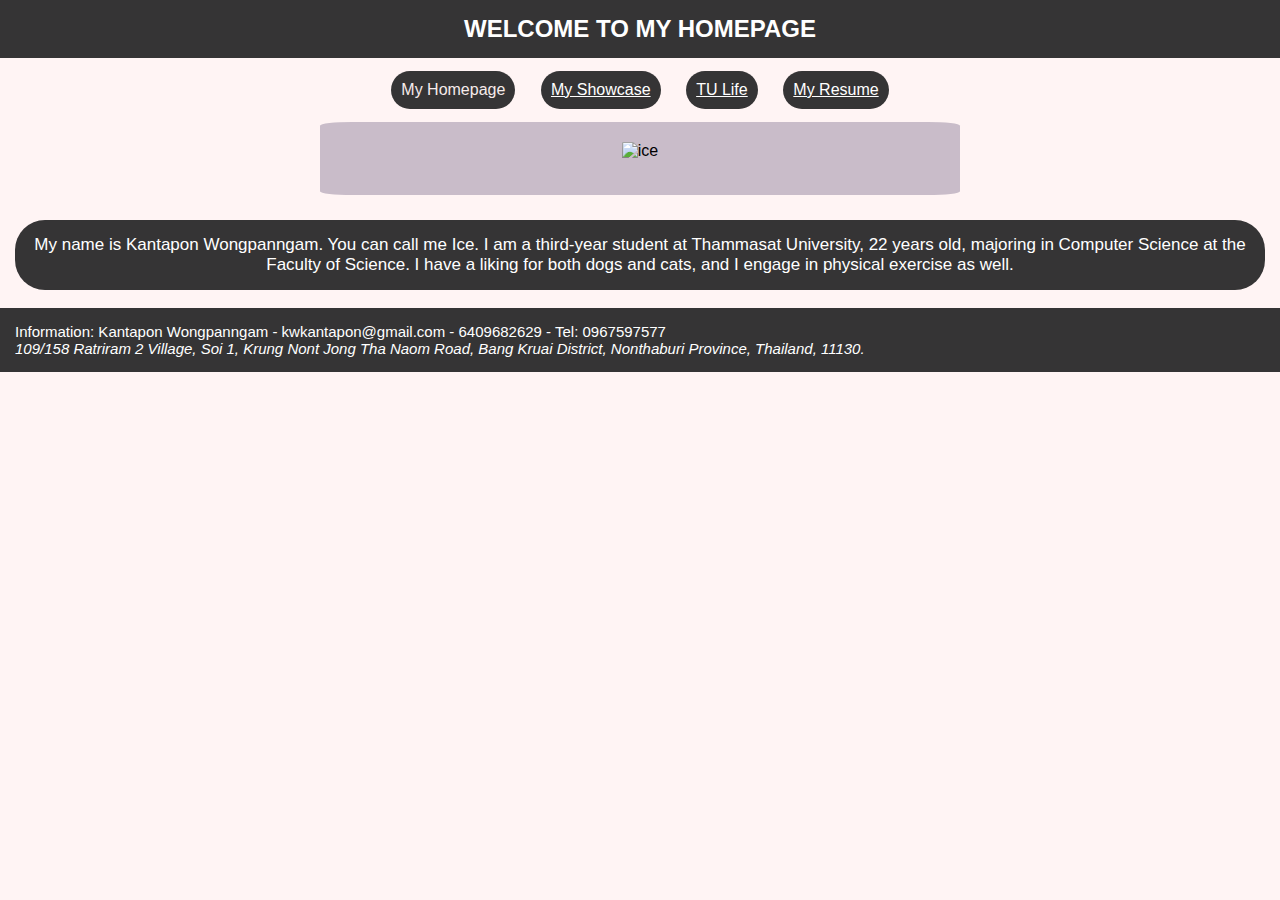
==== index.html @ c36521af "Update index.html" ====
<!DOCTYPE html>
<html>

<head>
    <meta charset="UTF-8">
    <meta name="viewport" content="width=device-width, initial-scale=1.0">
    <link rel="stylesheet" type="text/css" href="Design Directory/styles_homepage.css">
    <title>Responsive Grid</title>
</head>

<body>



    <!-- Introduce -->
    <div class="header">
        <h2>Welcome to my Homepage</h2>
    </div>

    <div class="navbar">
        <ul>
            <li><a >My Homepage</a></li>
            <li><a href="#myShowcase">My Showcase</a></li>
            <li><a href="#tuLife">TU Life</a></li>
            <li><a href="#myResume">My Resume</a></li>
        </ul>

    </div>


    <div class="row">
        <div class="col-6 col-s-9 ">

            <img src="C:\Users\kanta\Desktop\Work\Cs369 เทอม 2\ice_img.jpg" alt="ice">

        </div>

    </div>


    <div class="col-12 col-s-12">
        <div class="aside">
            <p>
                My name is Kantapon Wongpanngam.
                You can call me Ice. I am a third-year student at Thammasat University, 22 years old, majoring in
                Computer Science at the Faculty of Science.
                I have a liking for both dogs and cats, and I engage in physical exercise as well.
            </p>

        </div>
    </div>


    <div class="footer">
        <p>Information: Kantapon Wongpanngam - kwkantapon@gmail.com - 6409682629 - Tel: 0967597577 <Address>109/158 Ratriram 2 Village, Soi 1, Krung Nont Jong Tha Naom Road, Bang Kruai District, Nonthaburi Province, Thailand, 11130. </Address></p>
    </div>



</body>

</html>
---- Design Directory/styles_homepage.css ----
* {
  box-sizing: border-box;
  margin: 0;
  padding: 0;
}

body {
  background-color: #fff4f4;
}

.row {
  display: flex;
  justify-content: center;
  align-items: center;
  flex-wrap: wrap;
}

[class*="col-"] {
  padding: 15px;
  box-sizing: border-box; /* จัดการ padding ให้ไม่เพิ่มความกว้างที่ไม่ต้องการ */
}

html {
  font-family: "Lucida Sans", sans-serif;
}

.header {
  background-color: #353435;
  color: #ffffff;
  padding: 15px;
  text-align: center; /* จัดให้ข้อความตรงกลาง */
  width: 100%; /* ให้ header รองรับการเปลี่ยนขนาด */
}

.navbar ul {
  list-style-type: none;
  margin-left: 0;
  padding: 0;
  display: flex;
  justify-content: center;
  flex-wrap: wrap;
  
}

.navbar li {
  padding: 10px; 
  margin: 1%;
  background-color: #353435;
  color: #f6ebeb;
  border-radius: 25px; 
  white-space: nowrap;
  flex-wrap: wrap; 
  flex-direction: column; 
}




.col-6.col-s-9 {
  display: flex;
  justify-content: center;
  align-items: center;
  background-color: #c9bcc9;
  border-radius: 5%;
  padding: 20px;
  margin-bottom: 10px;
  max-width: 100%;
}

.col-6.col-s-9 img {
  max-width: 100%; 
  max-height: auto; 
  border-radius: 5%;
  margin-bottom: 15px;
  flex-wrap: nowrap;

}


.aside {
  background-color: #353435;
  padding: 15px;
  color: #ffffff;
  text-align: center;
  font-size: 17px;
  border-radius: 30px;
  width: 100%; 
  
}

.footer {
  background-color: #353435;
  color: #ffffff;
  font-size: 15px;
  padding: 15px;
  width: 100%; 
  margin-top: 0.3%;
  

}

@media only screen and (min-width: 600px) {
  /* For tablets: */
  .col-s-1 {width: 8.33%;display: flex;align-items: center;justify-content: center;}
  .col-s-2 {width: 16.66%;display: flex;align-items: center;justify-content: center;}
  .col-s-3 {width: 25%;display: flex;align-items: center;justify-content: center;}
  .col-s-4 {width: 33.33%;display: flex;align-items: center;justify-content: center;}
  .col-s-5 {width: 41.66%;display: flex;align-items: center;justify-content: center;}
  .col-s-6 {width: 50%;display: flex;align-items: center;justify-content: center;}
  .col-s-7 {width: 58.33%;display: flex;align-items: center;justify-content: center;}
  .col-s-8 {width: 66.66%;display: flex;align-items: center;justify-content: center;}
  .col-s-9 {width: 75%;display: flex;align-items: center;justify-content: center;}
  .col-s-10 {width: 83.33%;display: flex;align-items: center;justify-content: center;}
  .col-s-11 {width: 91.66%;display: flex;align-items: center;justify-content: center;}
  .col-s-12 {width: 100%;display: flex;align-items: center;justify-content: center;}
}
@media only screen and (min-width: 768px) {
  /* For desktop: */
  .col-1 {width: 8.33%;display: flex;align-items: center;justify-content: center;}
  .col-2 {width: 16.66%;display: flex;align-items: center;justify-content: center;}
  .col-3 {width: 25%;display: flex;align-items: center;justify-content: center;}
  .col-4 {width: 33.33%;display: flex;align-items: center;justify-content: center;}
  .col-5 {width: 41.66%;display: flex;align-items: center;justify-content: center;}
  .col-6 {width: 50%;display: flex;align-items: center;justify-content: center;}
  .col-7 {width: 58.33%;display: flex;align-items: center;justify-content: center;}
  .col-8 {width: 66.66%;display: flex;align-items: center;justify-content: center;}
  .col-9 {width: 75%;display: flex;align-items: center;justify-content: center;}
  .col-10 {width: 83.33%;display: flex;align-items: center;justify-content: center;}
  .col-11 {width: 91.66%;display: flex;align-items: center;justify-content: center;}
  .col-12 {width: 100%;display: flex;align-items: center;justify-content: center;}
}

.container {
  background-color: #fff;
  border-radius: 8px;
  box-shadow: 0 0 20px rgba(0, 0, 0, 0.1);
  padding: 20px;
  max-width: 120px;
}

.header h2 {
  font-size: 24px;
  text-transform: uppercase;
}



.navbar a:link {
  color: #ffffff;
}

.navbar a:visited {
  color: #fffdfd;
}



.navbar li:hover {
  background-color: #ab9f9f;
  transition: background-color 0.8s ease;
}
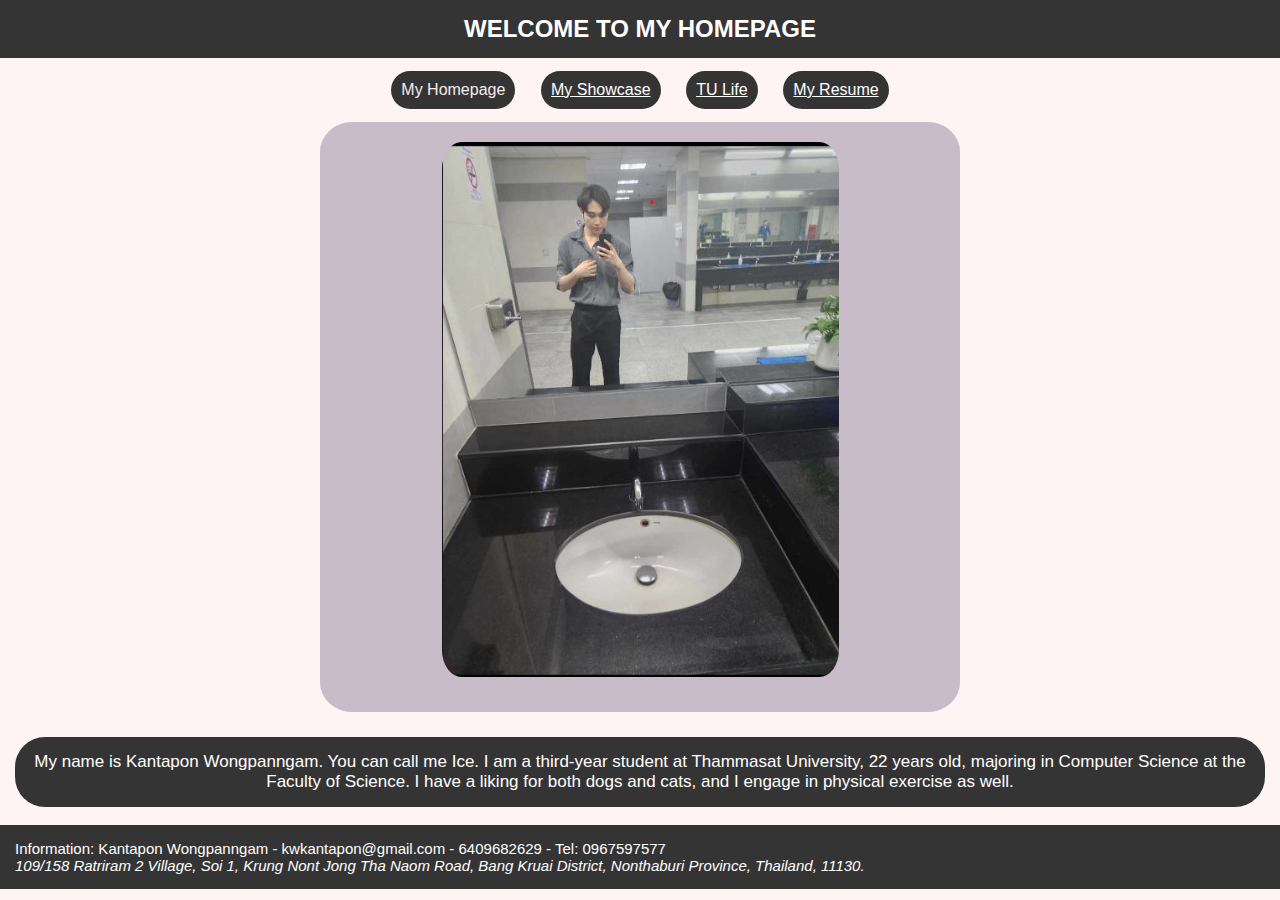
==== commit 5ed81801: "Update index.html" ====
--- a/index.html
+++ b/index.html
@@ -31,7 +31,7 @@
     <div class="row">
         <div class="col-6 col-s-9 ">
 
-            <img src="C:\Users\kanta\Desktop\Work\Cs369 เทอม 2\ice_img.jpg" alt="ice">
+            <img src="Image Directory/ice_img.jpg" alt="ice">
 
         </div>
 
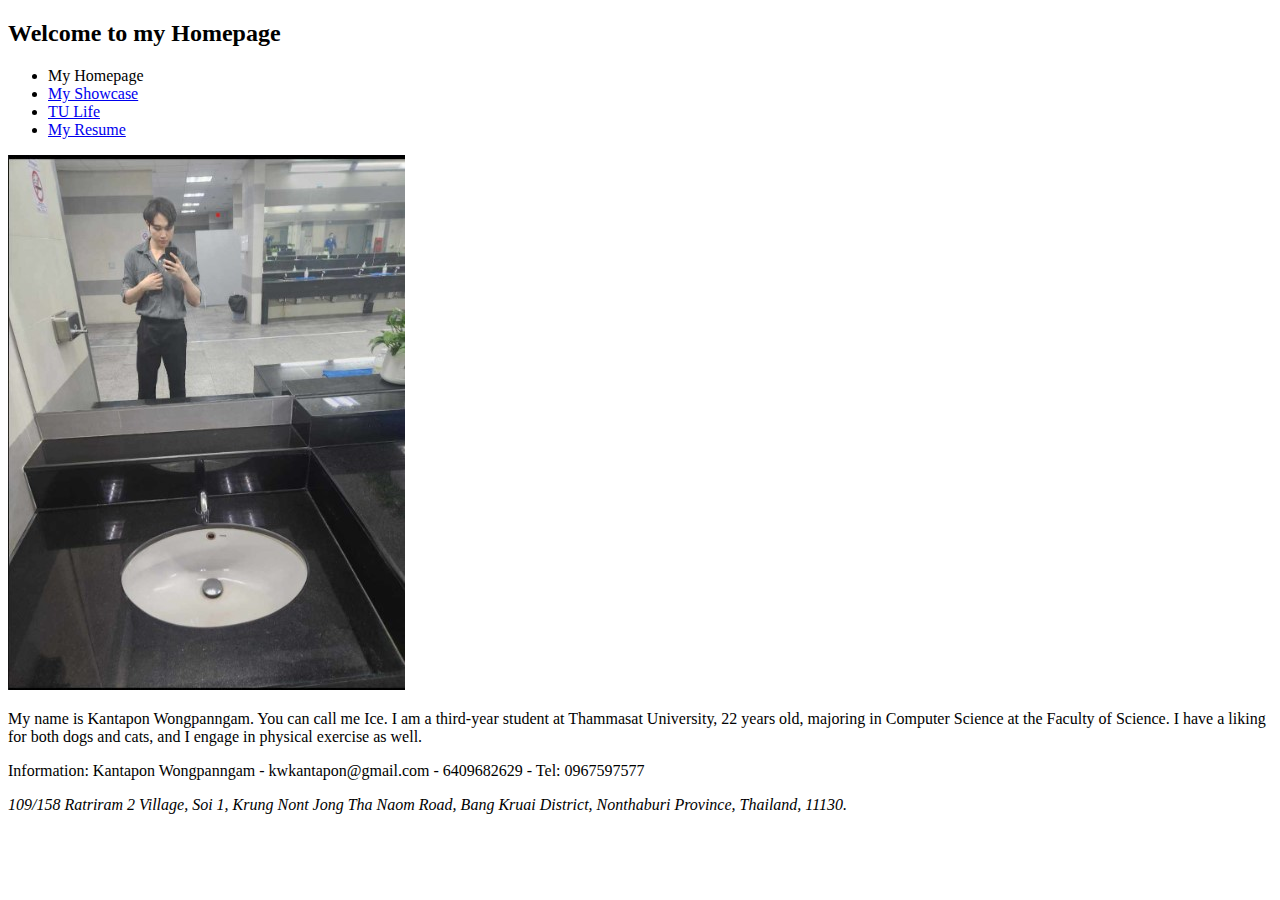
==== commit daf9d04e: "Update index.html" ====
--- a/index.html
+++ b/index.html
@@ -4,7 +4,7 @@
 <head>
     <meta charset="UTF-8">
     <meta name="viewport" content="width=device-width, initial-scale=1.0">
-    <link rel="stylesheet" type="text/css" href="Design Directory/styles_homepage.css">
+    <link rel="stylesheet" type="text/css" href="Css directory/styles_homepage.css">
     <title>Responsive Grid</title>
 </head>
 
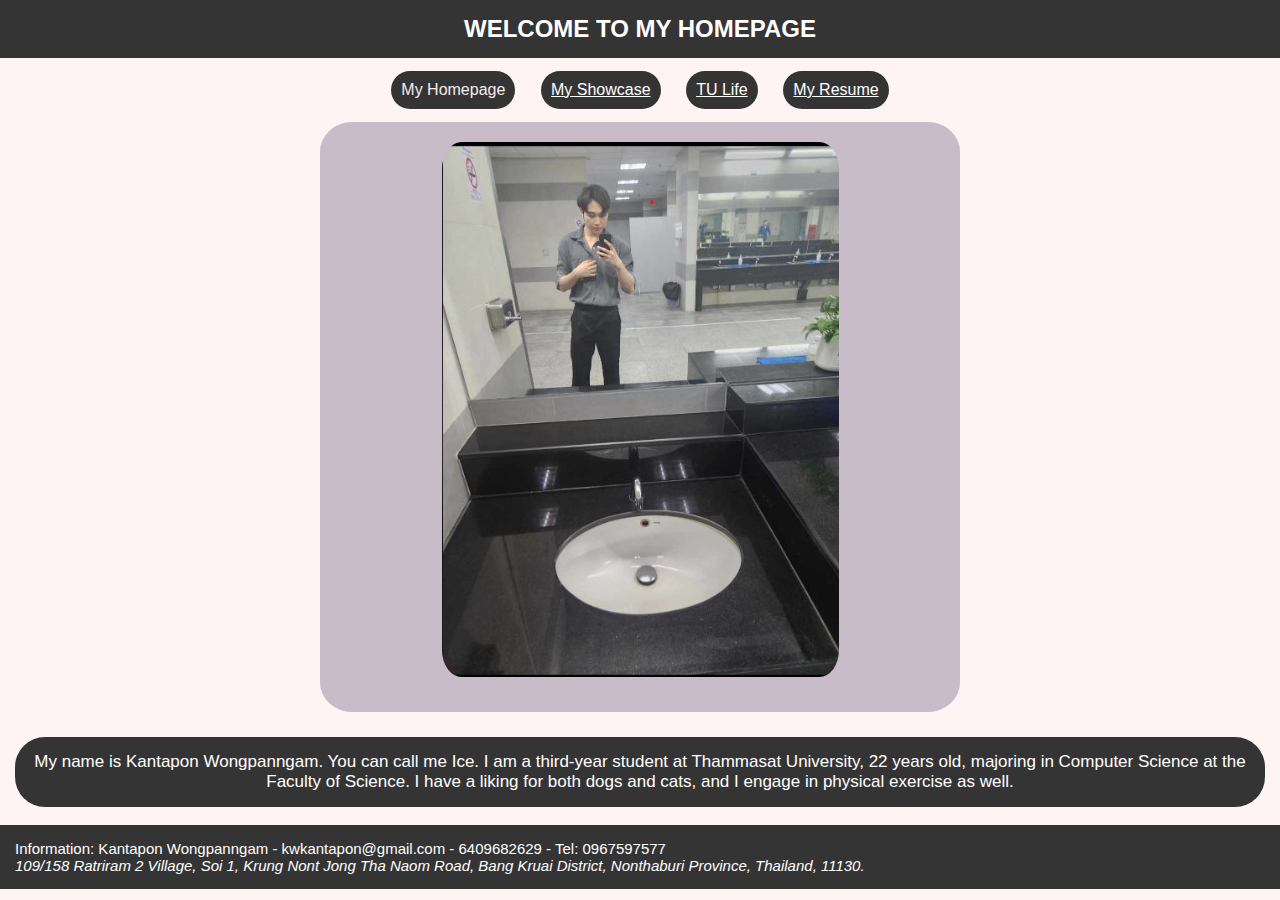
==== commit 3556e411: "Update and rename root directory/index.html to index.html" ====
--- a/index.html
+++ b/index.html
@@ -4,7 +4,7 @@
 <head>
     <meta charset="UTF-8">
     <meta name="viewport" content="width=device-width, initial-scale=1.0">
-    <link rel="stylesheet" type="text/css" href="Css directory/styles_homepage.css">
+    <link rel="stylesheet" type="text/css" href="./Css directory/styles_homepage.css">
     <title>Responsive Grid</title>
 </head>
 
@@ -31,7 +31,7 @@
     <div class="row">
         <div class="col-6 col-s-9 ">
 
-            <img src="Image Directory/ice_img.jpg" alt="ice">
+            <img src="./Image Directory/ice_img.jpg" alt="ice">
 
         </div>
 
--- a/Css directory/styles_homepage.css
+++ b/Css directory/styles_homepage.css
@@ -0,0 +1,161 @@
+* {
+  box-sizing: border-box;
+  margin: 0;
+  padding: 0;
+}
+
+body {
+  background-color: #fff4f4;
+}
+
+.row {
+  display: flex;
+  justify-content: center;
+  align-items: center;
+  flex-wrap: wrap;
+}
+
+[class*="col-"] {
+  padding: 15px;
+  box-sizing: border-box; /* จัดการ padding ให้ไม่เพิ่มความกว้างที่ไม่ต้องการ */
+}
+
+html {
+  font-family: "Lucida Sans", sans-serif;
+}
+
+.header {
+  background-color: #353435;
+  color: #ffffff;
+  padding: 15px;
+  text-align: center; /* จัดให้ข้อความตรงกลาง */
+  width: 100%; /* ให้ header รองรับการเปลี่ยนขนาด */
+}
+
+.navbar ul {
+  list-style-type: none;
+  margin-left: 0;
+  padding: 0;
+  display: flex;
+  justify-content: center;
+  flex-wrap: wrap;
+  
+}
+
+.navbar li {
+  padding: 10px; 
+  margin: 1%;
+  background-color: #353435;
+  color: #f6ebeb;
+  border-radius: 25px; 
+  white-space: nowrap;
+  flex-wrap: wrap; 
+  flex-direction: column; 
+}
+
+
+
+
+.col-6.col-s-9 {
+  display: flex;
+  justify-content: center;
+  align-items: center;
+  background-color: #c9bcc9;
+  border-radius: 5%;
+  padding: 20px;
+  margin-bottom: 10px;
+  max-width: 100%;
+}
+
+.col-6.col-s-9 img {
+  max-width: 100%; 
+  max-height: auto; 
+  border-radius: 5%;
+  margin-bottom: 15px;
+  flex-wrap: nowrap;
+
+}
+
+
+.aside {
+  background-color: #353435;
+  padding: 15px;
+  color: #ffffff;
+  text-align: center;
+  font-size: 17px;
+  border-radius: 30px;
+  width: 100%; 
+  
+}
+
+.footer {
+  background-color: #353435;
+  color: #ffffff;
+  font-size: 15px;
+  padding: 15px;
+  width: 100%; 
+  margin-top: 0.3%;
+  
+
+}
+
+@media only screen and (min-width: 600px) {
+  /* For tablets: */
+  .col-s-1 {width: 8.33%;display: flex;align-items: center;justify-content: center;}
+  .col-s-2 {width: 16.66%;display: flex;align-items: center;justify-content: center;}
+  .col-s-3 {width: 25%;display: flex;align-items: center;justify-content: center;}
+  .col-s-4 {width: 33.33%;display: flex;align-items: center;justify-content: center;}
+  .col-s-5 {width: 41.66%;display: flex;align-items: center;justify-content: center;}
+  .col-s-6 {width: 50%;display: flex;align-items: center;justify-content: center;}
+  .col-s-7 {width: 58.33%;display: flex;align-items: center;justify-content: center;}
+  .col-s-8 {width: 66.66%;display: flex;align-items: center;justify-content: center;}
+  .col-s-9 {width: 75%;display: flex;align-items: center;justify-content: center;}
+  .col-s-10 {width: 83.33%;display: flex;align-items: center;justify-content: center;}
+  .col-s-11 {width: 91.66%;display: flex;align-items: center;justify-content: center;}
+  .col-s-12 {width: 100%;display: flex;align-items: center;justify-content: center;}
+}
+@media only screen and (min-width: 768px) {
+  /* For desktop: */
+  .col-1 {width: 8.33%;display: flex;align-items: center;justify-content: center;}
+  .col-2 {width: 16.66%;display: flex;align-items: center;justify-content: center;}
+  .col-3 {width: 25%;display: flex;align-items: center;justify-content: center;}
+  .col-4 {width: 33.33%;display: flex;align-items: center;justify-content: center;}
+  .col-5 {width: 41.66%;display: flex;align-items: center;justify-content: center;}
+  .col-6 {width: 50%;display: flex;align-items: center;justify-content: center;}
+  .col-7 {width: 58.33%;display: flex;align-items: center;justify-content: center;}
+  .col-8 {width: 66.66%;display: flex;align-items: center;justify-content: center;}
+  .col-9 {width: 75%;display: flex;align-items: center;justify-content: center;}
+  .col-10 {width: 83.33%;display: flex;align-items: center;justify-content: center;}
+  .col-11 {width: 91.66%;display: flex;align-items: center;justify-content: center;}
+  .col-12 {width: 100%;display: flex;align-items: center;justify-content: center;}
+}
+
+.container {
+  background-color: #fff;
+  border-radius: 8px;
+  box-shadow: 0 0 20px rgba(0, 0, 0, 0.1);
+  padding: 20px;
+  max-width: 120px;
+}
+
+.header h2 {
+  font-size: 24px;
+  text-transform: uppercase;
+}
+
+
+
+.navbar a:link {
+  color: #ffffff;
+}
+
+.navbar a:visited {
+  color: #fffdfd;
+}
+
+
+
+.navbar li:hover {
+  background-color: #ab9f9f;
+  transition: background-color 0.8s ease;
+}
